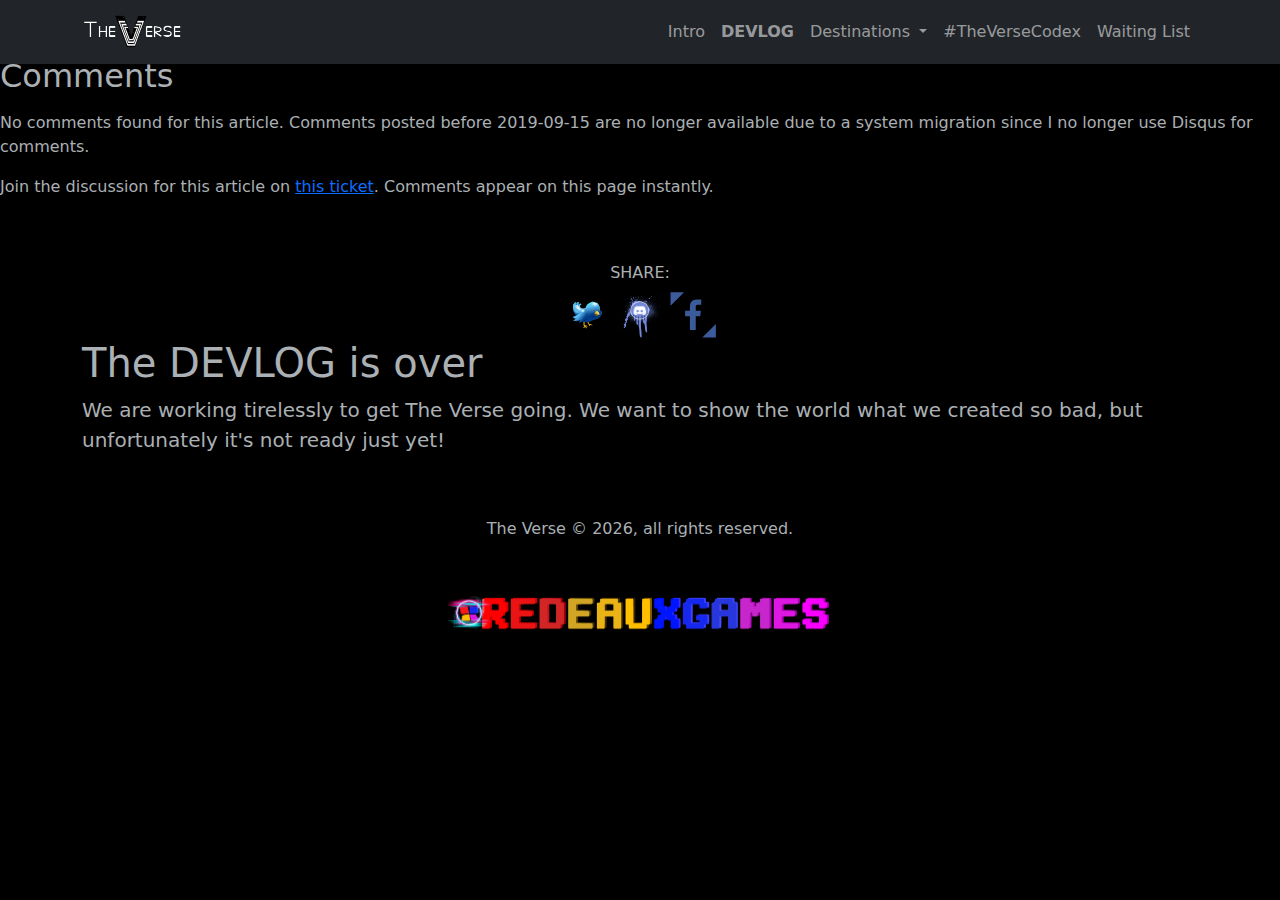
==== devlog.html @ e3b2ec63 "Add files via upload" ====
<!DOCTYPE html>
<html lang="en">
    <head>
        <meta charset="utf-8" />
        <meta name="viewport" content="width=device-width, initial-scale=1, shrink-to-fit=no" />
        <meta name="description" content="The Verse is a massive multiplayer online game. More details will be announced." />
        <meta name="author" content="Redeaux Games, Inc." />
        <meta name="twitter:card" content="summary" />
        <meta name="twitter:site" content="@redeauxg" />
        <meta name="twitter:creator" content="@redeauxg" />
        <meta property="og:url" content="https://theversegame.com" />
        <meta property="og:title" content="The Verse Game by Redeaux Games" />
        <meta property="og:description" content="The Verse is a massive multiplayer online game. More details will be announced." />
        <meta property="og:image" content="https://theversegame.com/promo-art-sm.jpg" />
        <title> The Verse | DEVLOG </title>
    </head>
    <body>
<!-- Navigation -->
<nav class="navbar navbar-expand-lg navbar-dark bg-dark fixed-top">
  <div class="container">
    <a class="navbar-brand"><img src="assets/title.png" height="20%" width="50%" border="0"></a>
    <button class="navbar-toggler" type="button" data-bs-toggle="collapse" data-bs-target="#navbarResponsive" aria-controls="navbarResponsive" aria-expanded="false" aria-label="Toggle navigation">
      <span class="navbar-toggler-icon"></span>
    </button>
    <div class="collapse navbar-collapse" id="navbarResponsive">
      <ul class="navbar-nav ms-auto">
        <li class="nav-item">
          <a class="nav-link" href="index.html"> Intro </a>
        </li>
        <li class="nav-item" active>
          <a class="nav-link"><b> DEVLOG </b></a>
        </li>
    <li class="nav-item dropdown" id="myDropdown">
      <a class="nav-link dropdown-toggle" href="#" data-bs-toggle="dropdown">  Destinations </a>
      <ul class="dropdown-menu">
        <li> <a class="dropdown-item" href="#"> Hebgron </a></li>
        <li> <a class="dropdown-item" href="#"> Arcadia </a></li>
        <li><a class="dropdown-item" href="#"> Paledious </a></li>
        <li><a class="dropdown-item" href="#"> Johnsberry </a></li>
        <li><a class="dropdown-item" href="#"> Valada </a></li>
        <li><a class="dropdown-item" href="#"> Copiecious </a></li>
      </ul>
    </li>
        <li class="nav-item">
          <a class="nav-link" href="codex.html"> #TheVerseCodex </a>
        </li>
        <li class="nav-item">
          <a class="nav-link" href="waiting.html"> Waiting List </a>
        </li>
      </ul>
    </div>
  </div>
</nav>https://github.com/Redeaux-Games/theverse-web/issues/1
<header>
<script>
const GH_API_URL = 'https://api.github.com/repos/Redeaux-Games/theverse-web/issues/1/comments?per_page=100';

let request = new XMLHttpRequest();
request.open( 'GET', GH_API_URL, true );
request.onload = function() {
	if ( this.status >= 200 && this.status < 400 ) {
		let response = JSON.parse( this.response );

		for ( var i = 0; i < response.length; i++ ) {
			document.getElementById( 'gh-comments-list' ).appendChild( createCommentEl( response[ i ] ) );
		}

		if ( 0 === response.length ) {
			document.getElementById( 'no-comments-found' ).style.display = 'block';
		}
	} else {
		console.error( this );
	}
};

function createCommentEl( response ) {
	let user = document.createElement( 'a' );
	user.setAttribute( 'href', response.user.url.replace( 'api.github.com/users', 'github.com' ) );
	user.classList.add( 'user' );

	let userAvatar = document.createElement( 'img' );
	userAvatar.classList.add( 'avatar' );
	userAvatar.setAttribute( 'src', response.user.avatar_url );

	user.appendChild( userAvatar );

	let commentLink = document.createElement( 'a' );
	commentLink.setAttribute( 'href', response.html_url );
	commentLink.classList.add( 'comment-url' );
	commentLink.innerHTML = '#' + response.id + ' - ' + response.created_at;

	let commentContents = document.createElement( 'div' );
	commentContents.classList.add( 'comment-content' );
	commentContents.innerHTML = response.body;

	let comment = document.createElement( 'li' );
	comment.setAttribute( 'data-created', response.created_at );
	comment.setAttribute( 'data-author-avatar', response.user.avatar_url );
	comment.setAttribute( 'data-user-url', response.user.url );

	comment.appendChild( user );
	comment.appendChild( commentContents );
	comment.appendChild( commentLink );

	return comment;
}
request.send();
</script>

<hr>

<div class="github-comments">
	<h2>Comments</h2>
	<ul id="gh-comments-list"></ul>
	<p id="no-comments-found">No comments found for this article. Comments posted before 2019-09-15 are no longer available due to a system migration since I no longer use Disqus for comments.</p>
	<p id="leave-a-comment">Join the discussion for this article on <a href="https://github.com/aristath/aristath.github.com/issues/5">this ticket</a>. Comments appear on this page instantly.</p>
</div>
</header>
<!-- Page Content -->
<section class="py-5">
   <div class="social">
       <center>
       <h6> SHARE: </h6><a href="https://twitter.com/share?ref_src=twsrc%5Etfw" class="twitter-share-button" data-size="large" data-url="https://theversegame.com" data-hashtags="theverse" data-related="redeauxg" data-dnt="true" data-show-count="true" target="_blank"><img src="assets/twitter.svg" onerror="this.src='assets/twitter.png'" border="0" width="48px" height="48px"></a>
       <a href="https://discord.gg/2suYvHsXR9" target="_blank"><img src="assets/discord.svg" onerror="this.src='assets/discord.png'" border="0" width="48px" height="48px"></a>
       <a target="_blank" href="https://www.facebook.com/sharer/sharer.php?u=https%3A%2F%2Ftheversegame.com%2F&amp;src=sdkpreparse" class="fb-xfbml-parse-ignore"><img src="assets/fb.svg" onerror="this.src='assets/fb.png'" border="0" width="48px" height="48px"></a>
       </center>
   </div>
     <div class="container">
       <h1 class="fw-light">The DEVLOG is over</h1>
       <p class="lead">We are working tirelessly to get The Verse going. We want to show the world what we created so bad, but unfortunately it's not ready just yet! </p>
     </div>
</section>
    <script>
       window.addEventListener('load', (
         function () {
        document.getElementById('copyright-year').appendChild(
            document.createTextNode(
                new Date().getFullYear()
            )
        );
    }
));
    </script>
<footer>
    <center><h6>The Verse &copy; <span id="copyright-year"></span>, all rights reserved.</h6>
        <br><br><a href="https://redeaux.games" target="_blank"><div class="redx"><img src="assets/redxlogo.webp" border="_blank" width="30%" height="10%"></div></a><br><br>
    </center>
</footer>
        <link href="css/style.css" rel="stylesheet" />
        <link href="css/bootstrap.min.css" rel="stylesheet">
        <script src="js/bootstrap.bundle.min.js"></script>
    </body>
</html>
---- css/style.css ----
.carousel-caption {
  padding-top: 1.25rem;
  padding-bottom: 1.25rem;
  color: #fff;
  text-align: center;
  margin-right: auto;
  margin-left: auto;
  background-color: rgba(0,0,0,0.9);
  bottom: 10%;
    /* right: 2px; */
  border-bottom-left-radius: 0.75rem;
  border-bottom-right-radius: 0.75rem;
  border-top-left-radius: 0.75rem;
  border-top-right-radius: 0.75rem;
}

.carousel-item {
  height: 100vh;
  min-height: 350px;
  background: no-repeat center center scroll;
  -webkit-background-size: cover;
  -moz-background-size: cover;
  -o-background-size: cover;
  background-size: cover;
}

body {
    margin: 0;
    font-family: var(--bs-body-font-family);
    font-size: var(--bs-body-font-size);
    font-weight: var(--bs-body-font-weight);
    line-height: var(--bs-body-line-height);
    color: #abb0b4 !important;
    text-align: var(--bs-body-text-align);
    background-color: var(--bs-body-bg);
    -webkit-text-size-adjust: 100%;
    -webkit-tap-highlight-color: transparent;
}

#videoDiv2 {width:100%; max-width:1200px; margin:auto; display:block; position: relative;} /* This has been changed */
#video2 {width:100%; height:auto} /* This has been changed */
#videoMessage2 { position: absolute; top: 0; left: 0;
display: flex;
flex-direction: column; 
justify-content: center;
align-items: center; 
width: 100%;
height: 100%;}

/* ============ desktop view ============ */
@media all and (min-width: 992px) {
	.dropdown-menu li{ position: relative; 	}
	.nav-item .submenu{ 
		display: none;
		position: absolute;
		left:100%; top:-7px;
	}
	.nav-item .submenu-left{ 
		right:100%; left:auto;
	}
	.dropdown-menu > li:hover{ background-color: #f1f1f1 }
	.dropdown-menu > li:hover > .submenu{ display: block; }
}	
/* ============ desktop view .end// ============ */

/* ============ small devices ============ */
@media (max-width: 991px) {
  .dropdown-menu .dropdown-menu{
      margin-left:0.7rem; margin-right:0.7rem; margin-bottom: .5rem;
  }
}	
/* ============ small devices .end// ============ */
.redx {
    -webkit-background-clip: text !important;
    -webkit-text-fill-color: transparent !important;
    -webkit-animation: colored 1s infinite linear !important;
    background-image: -webkit-linear-gradient( 
190deg, #ff0000, #feab3a, #4682b4, #FFff00) !important;
    z-index: 999 !important;
}
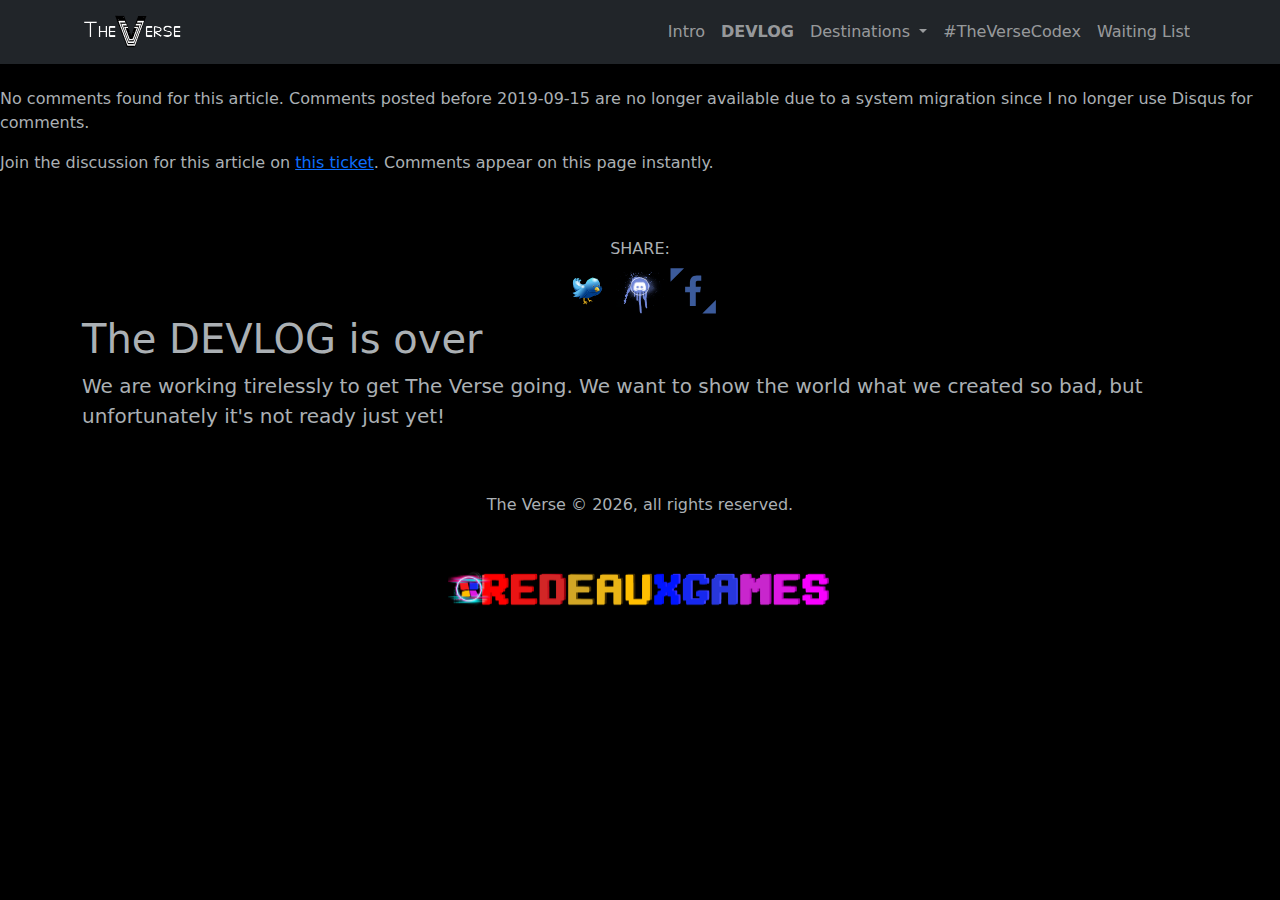
==== commit f566f144: "Update devlog.html" ====
--- a/devlog.html
+++ b/devlog.html
@@ -50,7 +50,7 @@
       </ul>
     </div>
   </div>
-</nav>https://github.com/Redeaux-Games/theverse-web/issues/1
+</nav>
 <header>
 <script>
 const GH_API_URL = 'https://api.github.com/repos/Redeaux-Games/theverse-web/issues/1/comments?per_page=100';
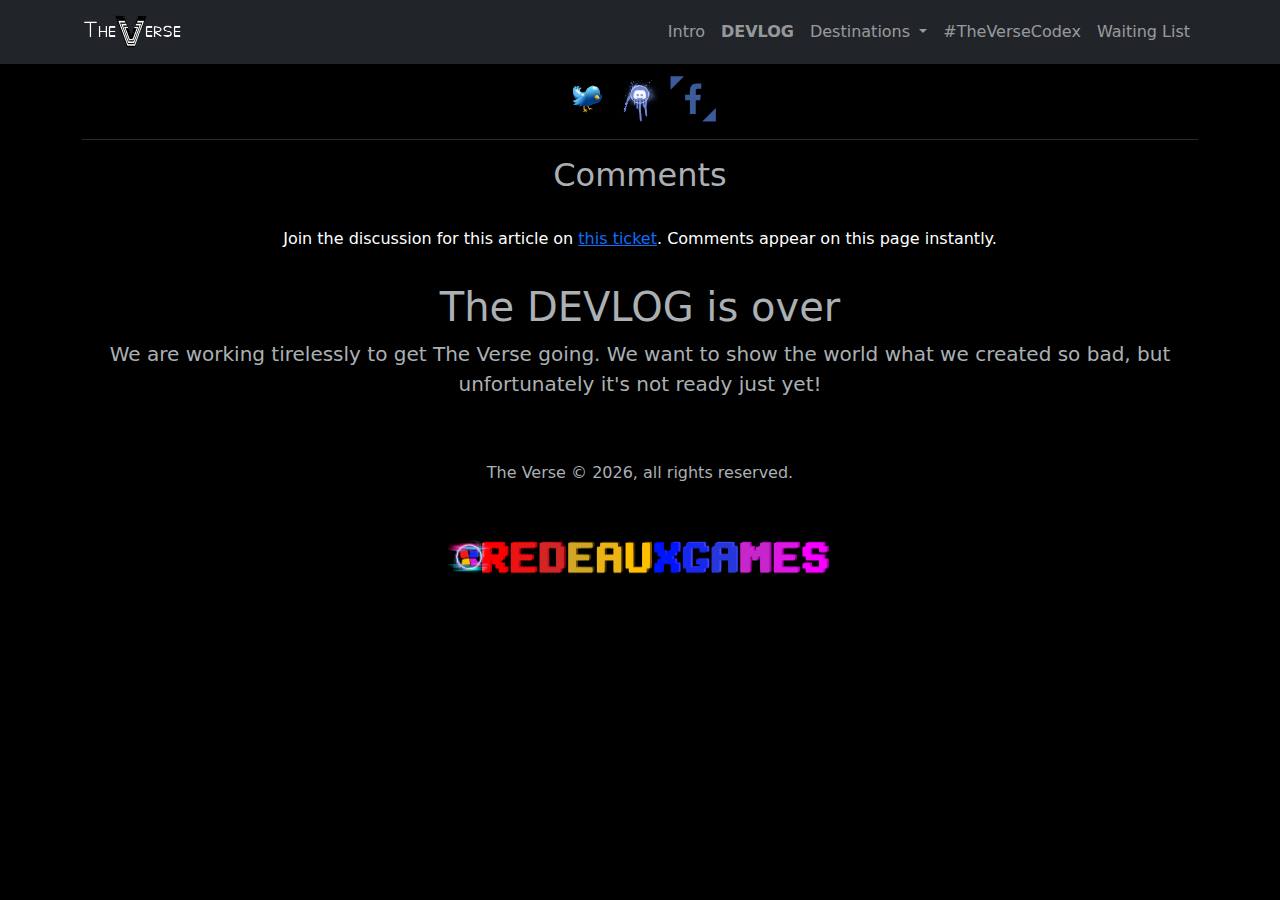
==== commit 5d87bb87: "Update devlog.html" ====
--- a/devlog.html
+++ b/devlog.html
@@ -52,7 +52,19 @@
   </div>
 </nav>
 <header>
-<script>
+
+</header>
+<!-- Page Content -->
+<section class="py-5">
+   <div class="social">
+       <center>
+       <h6> SHARE: </h6><a href="https://twitter.com/share?ref_src=twsrc%5Etfw" class="twitter-share-button" data-size="large" data-url="https://theversegame.com" data-hashtags="theverse" data-related="redeauxg" data-dnt="true" data-show-count="true" target="_blank"><img src="assets/twitter.svg" onerror="this.src='assets/twitter.png'" border="0" width="48px" height="48px"></a>
+       <a href="https://discord.gg/2suYvHsXR9" target="_blank"><img src="assets/discord.svg" onerror="this.src='assets/discord.png'" border="0" width="48px" height="48px"></a>
+       <a target="_blank" href="https://www.facebook.com/sharer/sharer.php?u=https%3A%2F%2Ftheversegame.com%2F&amp;src=sdkpreparse" class="fb-xfbml-parse-ignore"><img src="assets/fb.svg" onerror="this.src='assets/fb.png'" border="0" width="48px" height="48px"></a>
+       </center>
+   </div>
+     <div class="container">
+       <center><script>
 const GH_API_URL = 'https://api.github.com/repos/Redeaux-Games/theverse-web/issues/1/comments?per_page=100';
 
 let request = new XMLHttpRequest();
@@ -115,17 +127,6 @@
 	<p id="no-comments-found">No comments found for this article. Comments posted before 2019-09-15 are no longer available due to a system migration since I no longer use Disqus for comments.</p>
 	<p id="leave-a-comment">Join the discussion for this article on <a href="https://github.com/aristath/aristath.github.com/issues/5">this ticket</a>. Comments appear on this page instantly.</p>
 </div>
-</header>
-<!-- Page Content -->
-<section class="py-5">
-   <div class="social">
-       <center>
-       <h6> SHARE: </h6><a href="https://twitter.com/share?ref_src=twsrc%5Etfw" class="twitter-share-button" data-size="large" data-url="https://theversegame.com" data-hashtags="theverse" data-related="redeauxg" data-dnt="true" data-show-count="true" target="_blank"><img src="assets/twitter.svg" onerror="this.src='assets/twitter.png'" border="0" width="48px" height="48px"></a>
-       <a href="https://discord.gg/2suYvHsXR9" target="_blank"><img src="assets/discord.svg" onerror="this.src='assets/discord.png'" border="0" width="48px" height="48px"></a>
-       <a target="_blank" href="https://www.facebook.com/sharer/sharer.php?u=https%3A%2F%2Ftheversegame.com%2F&amp;src=sdkpreparse" class="fb-xfbml-parse-ignore"><img src="assets/fb.svg" onerror="this.src='assets/fb.png'" border="0" width="48px" height="48px"></a>
-       </center>
-   </div>
-     <div class="container">
        <h1 class="fw-light">The DEVLOG is over</h1>
        <p class="lead">We are working tirelessly to get The Verse going. We want to show the world what we created so bad, but unfortunately it's not ready just yet! </p>
      </div>
--- a/css/style.css
+++ b/css/style.css
@@ -1,3 +1,32 @@
+#gh-comments-list {
+    list-style: none;
+    list-style-type: none;
+}
+
+#gh-comments-list li {
+    margin: 0;
+    padding: 1.5em 0;
+    display: grid;
+    grid-template-columns: 2.5em 1fr;
+    border-top: 1px solid #aaa;
+    overflow-x: auto;
+}
+
+#gh-comments-list li .comment-content {
+    padding: 0 1.5em;
+}
+
+#no-comments-found {
+    font-size: .8rem;
+    display: none;
+}
+
+#leave-a-comment {
+    background: #000;
+    color: #fff;
+    padding: 1rem;
+}
+
 .carousel-caption {
   padding-top: 1.25rem;
   padding-bottom: 1.25rem;
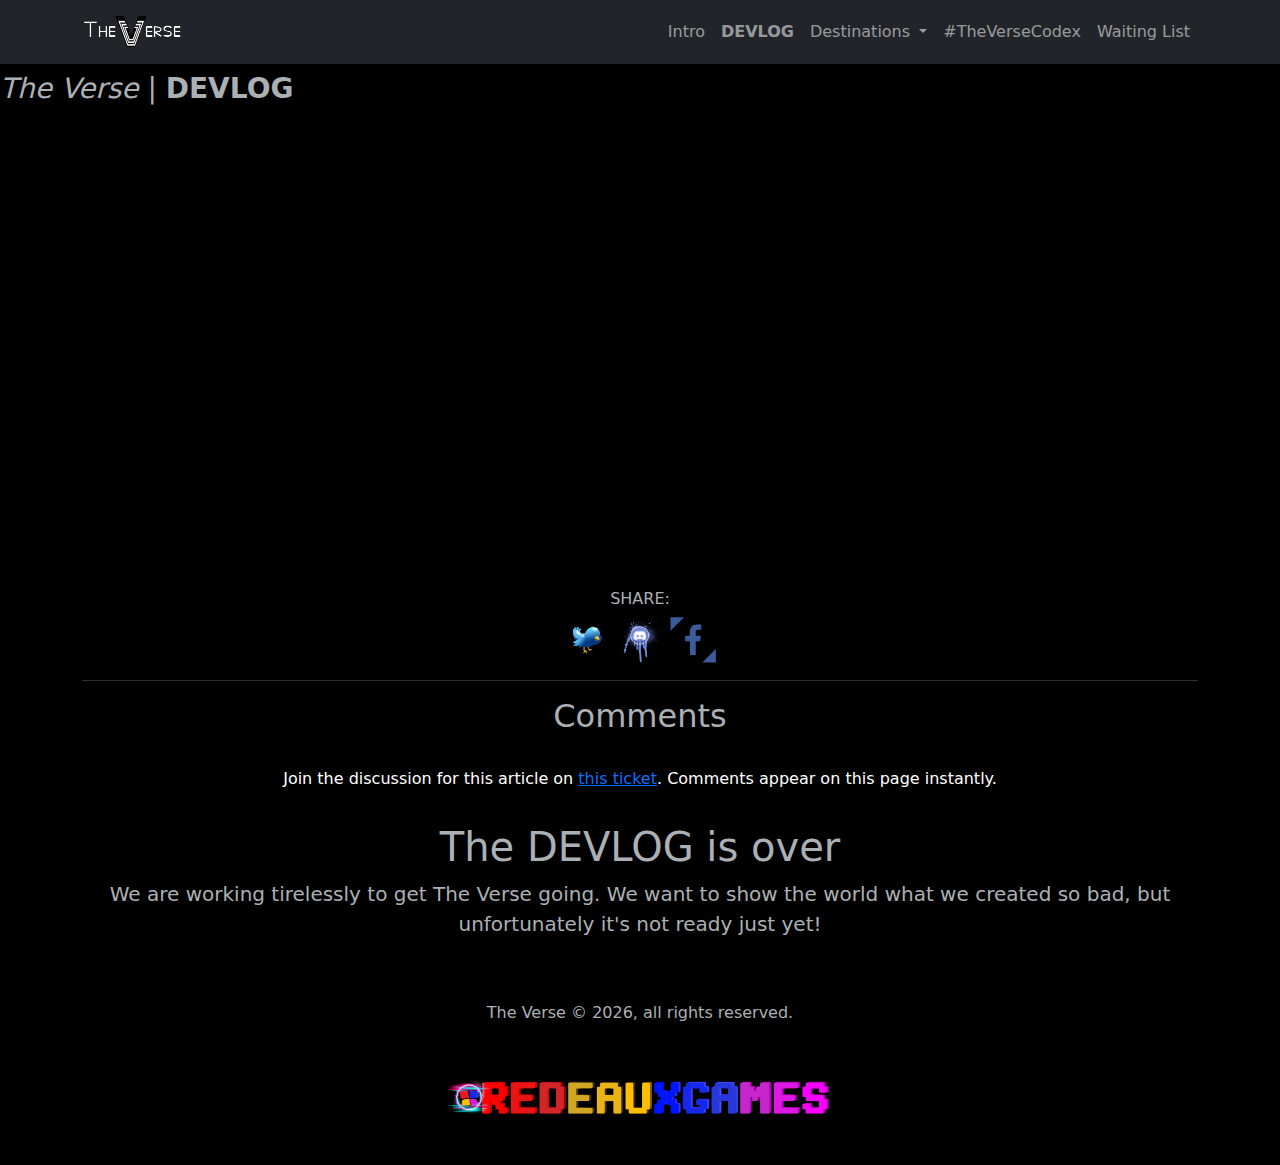
==== commit 21ef7207: "Update devlog.html" ====
--- a/devlog.html
+++ b/devlog.html
@@ -52,7 +52,10 @@
   </div>
 </nav>
 <header>
-
+<br><br><br>
+		<h3><i>The Verse</i> | <b>DEVLOG</b></h3>
+	<br>
+	<center><img src="assets/sculpture-6539413_640.png"></center>
 </header>
 <!-- Page Content -->
 <section class="py-5">
